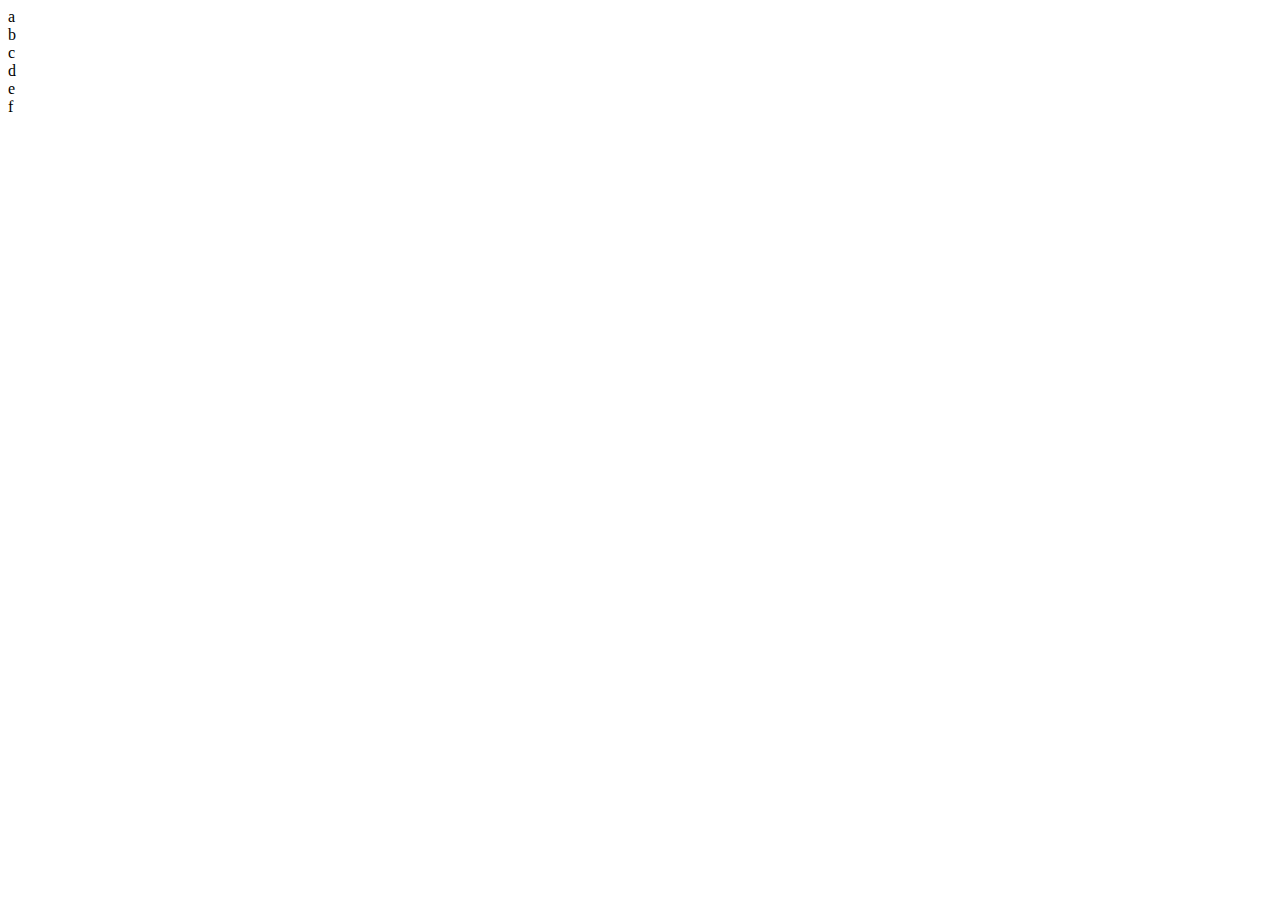
==== medial-queries2/index.html @ d71b631e "update" ====
<!DOCTYPE html>
<html lang="en" dir="ltr">
  <head>
    <meta charset="utf-8">
    <title>Media Queries 2</title>
    <link rel="stylesheet" href="main.css">
  </head>
  <body>
      <div class="container">
      <div class="a">a</div>
      <div class="b">b</div>
      <div class="c">c</div>
      <div class="d">d</div>
      <div class="e">e</div>
      <div class="f">f</div>
      </div>
  </body>
</html>
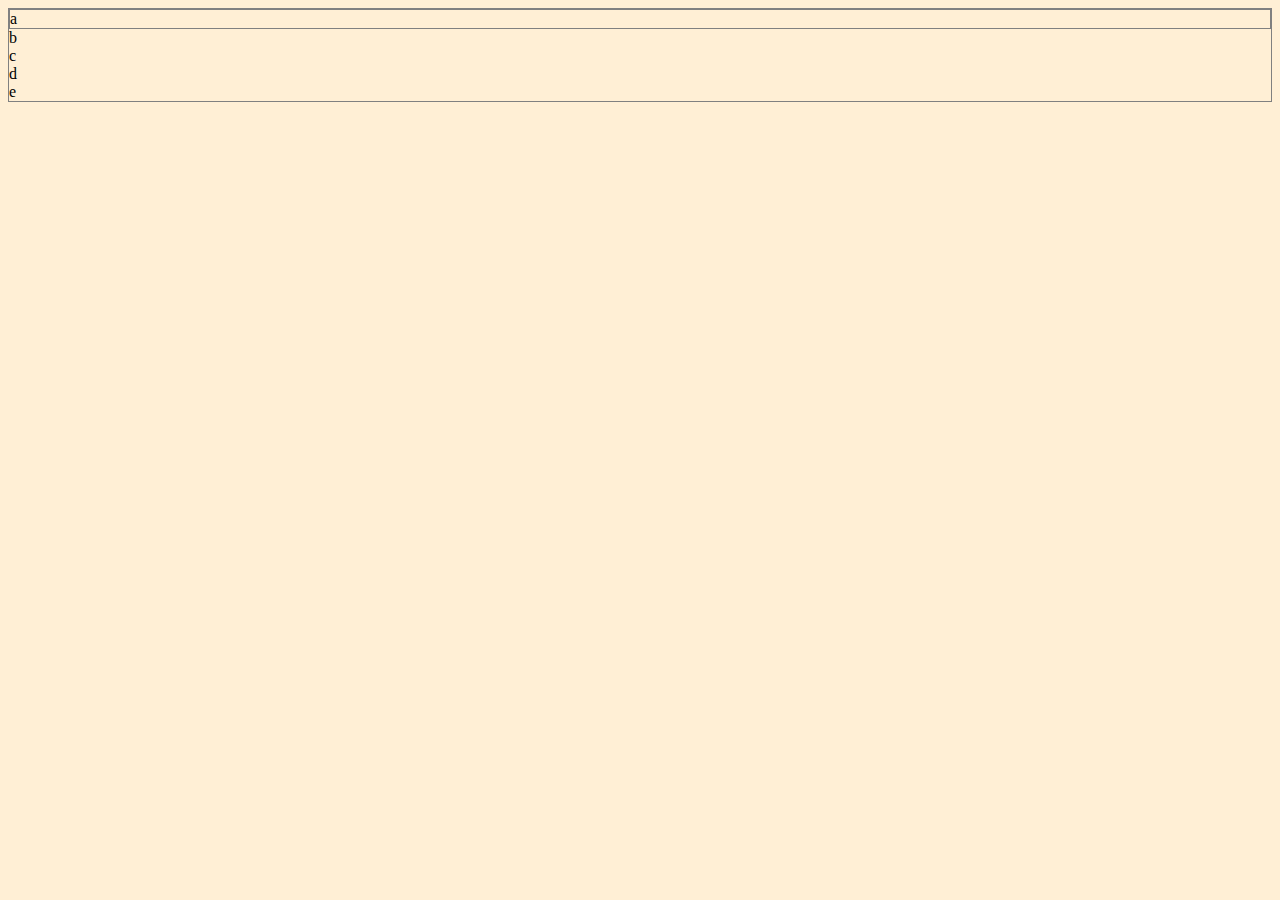
==== commit b85f5d05: "update" ====
--- a/medial-queries2/index.html
+++ b/medial-queries2/index.html
@@ -6,13 +6,18 @@
     <link rel="stylesheet" href="main.css">
   </head>
   <body>
-      <div class="container">
-      <div class="a">a</div>
-      <div class="b">b</div>
-      <div class="c">c</div>
-      <div class="d">d</div>
-      <div class="e">e</div>
-      <div class="f">f</div>
-      </div>
+    <div class="container">
+      <header>
+        a
+      </header>
+      <div class="wrapper"></div>
+      <main>
+        b
+      </main>
+      <aside>
+        <div class="c">c</div>
+        <div class="d">d</div>
+        <div class="e">e</div>
+      </aside>
   </body>
 </html>
--- a/medial-queries2/main.css
+++ b/medial-queries2/main.css
@@ -0,0 +1,29 @@
+body {
+  background: papayawhip;
+}
+
+.container1 {
+  displays: flex;
+  min-height: 99vh;
+  flex-direction: column;
+  row-gap: .5em;
+}
+
+.container, .main, header, footer {
+  border: 1px solid gray;
+}
+
+
+
+
+
+
+
+
+
+
+
+
+
+
+
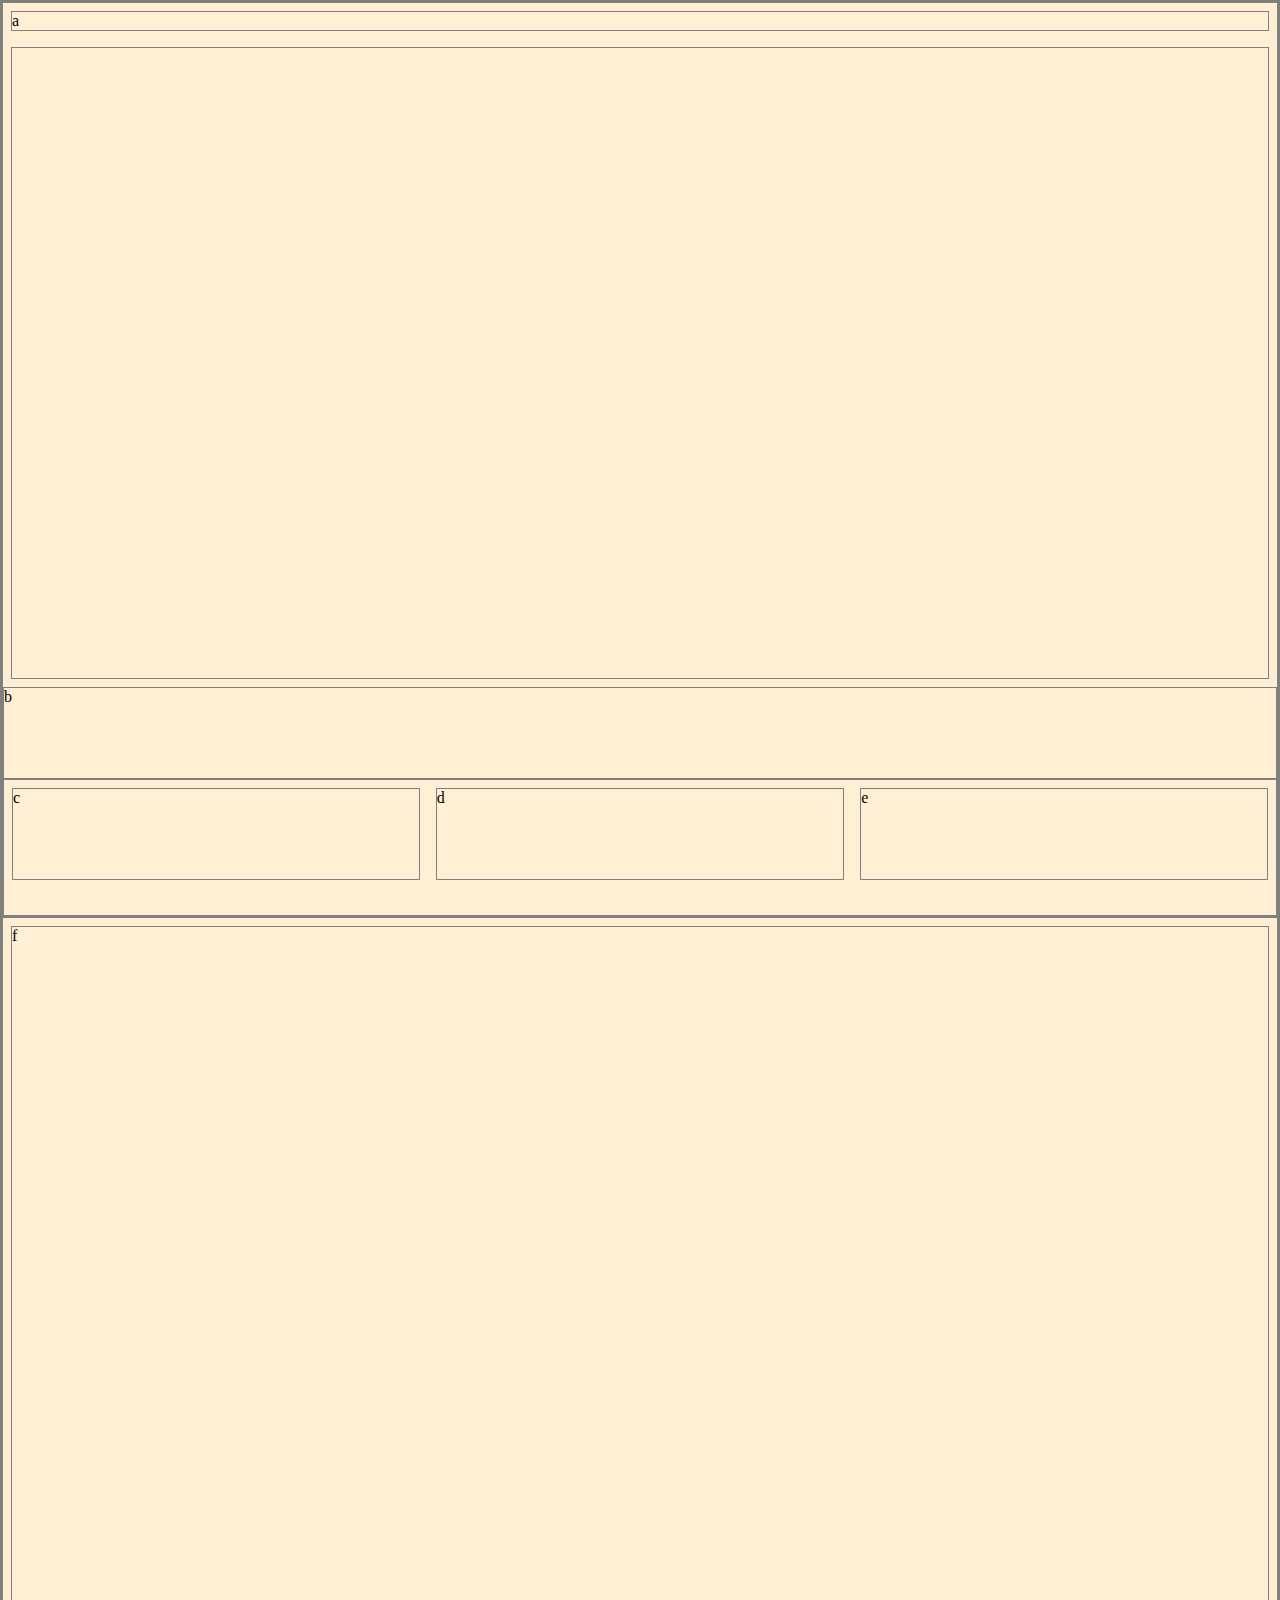
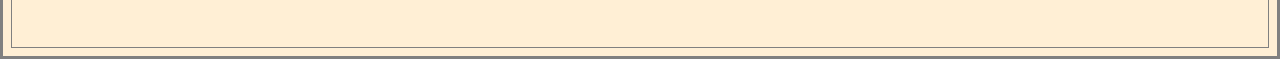
==== commit f5e33cdf: "update" ====
--- a/medial-queries2/index.html
+++ b/medial-queries2/index.html
@@ -10,7 +10,7 @@
       <header>
         a
       </header>
-      <div class="wrapper"></div>
+    <div class="wrapper"></div>
       <main>
         b
       </main>
@@ -18,6 +18,10 @@
         <div class="c">c</div>
         <div class="d">d</div>
         <div class="e">e</div>
-      </aside>
+     </aside>
+     </div>
+     <div>
+      <footer>f</footer>
+     </div>
   </body>
 </html>
--- a/medial-queries2/main.css
+++ b/medial-queries2/main.css
@@ -1,16 +1,66 @@
 body {
   background: papayawhip;
+  margin:0;
+ }
+* {
+  border: 1px solid gray
 }
 
-.container1 {
-  displays: flex;
-  min-height: 99vh;
+.container {
+  display: flex;
+  min-height: 100vh;
   flex-direction: column;
-  row-gap: .5em;
+  justify-content: space-between;
 }
 
-.container, .main, header, footer {
-  border: 1px solid gray;
+header, footer, .wrapper {
+  flex-grow: 1;
+  margin: .5em;
+}
+
+.wrapper {
+  display: flex;
+  flex-grow: 3;
+  flex-direction: column;
+  justify-content: space-between;
+  align-items: center;
+  min-height: 70vh;
+}
+
+main {
+  flex-grow: 6;
+  height: 10vh;
+  width: 100vw;
+ 
+}
+
+aside {
+  display: flex;
+  justify-content: space-around;
+  flex-grow: 1;
+  width: 90%;
+  min-height: 15vh;
+ 
+ 
+ 
+}
+aside > div {
+  flex-grow: 1;
+  margin: .5em;
+  height: 10vh;
+}
+
+@media (min-width: 1000px){
+  .container {
+    flex-direction: row;
+    flex-wrap: wrap;
+  }
+}
+header {
+  width: 100%;
+}
+footer {
+  min-height: 80vh;
 }
 
 
@@ -27,3 +77,4 @@
 
 
 
+
